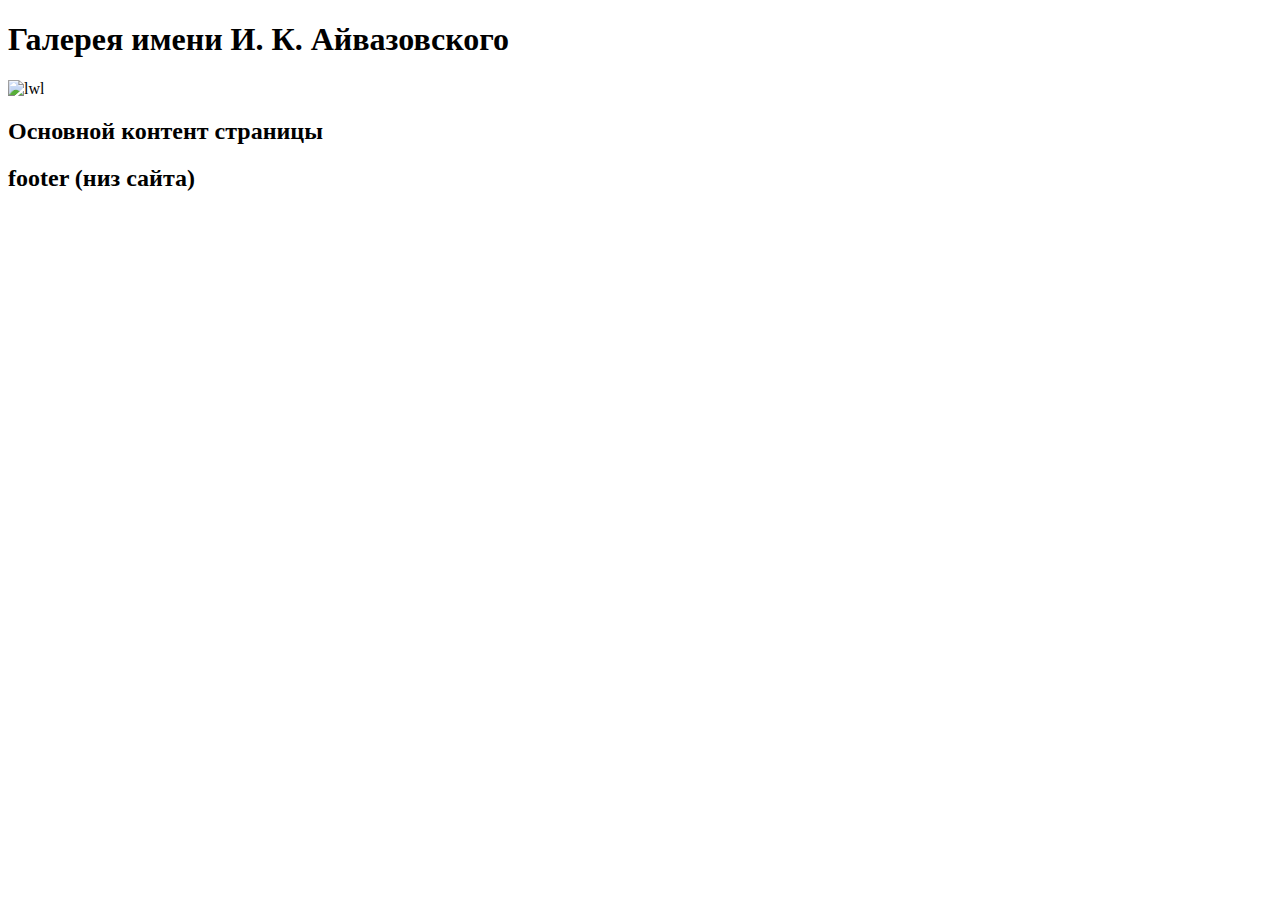
==== сайт/html/site.html @ 83ef3821 "Add files via upload" ====
<!DOCTYPE html>
<html>
<head>
    <title>Галерея имени И. К. Айвазовского</title>
<link rel="stylesheet" type="text/css" href="style.css">
</head>
<body>
  <div id="header">
  <h1>Галерея имени И. К. Айвазовского</h1>
  <p> <img  src = " logo.png " alt = " lwl " width = " 8% "> </p>
  </div>
     
  <div id="content">
  <h2>Основной контент страницы</h2>
  </div>
            
  <div id="footer">
  <h2>footer (низ сайта)</h2>
  </div>
</div>
</body>
</html>
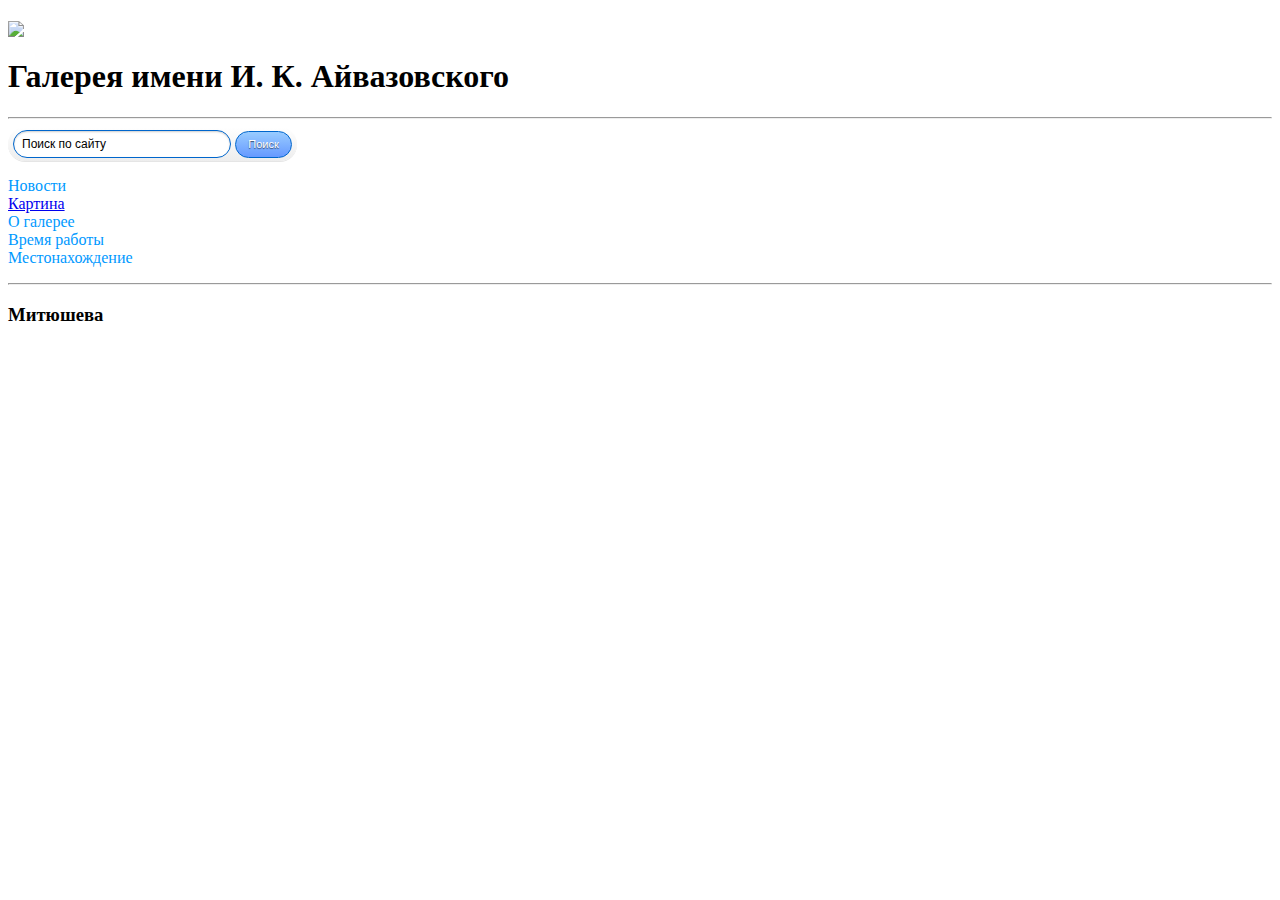
==== commit 971758c5: "Update site.html" ====
--- a/сайт/html/site.html
+++ b/сайт/html/site.html
@@ -4,19 +4,97 @@
     <title>Галерея имени И. К. Айвазовского</title>
 <link rel="stylesheet" type="text/css" href="style.css">
 </head>
+
 <body>
   <div id="header">
-  <h1>Галерея имени И. К. Айвазовского</h1>
-  <p> <img  src = " logo.png " alt = " lwl " width = " 8% "> </p>
+  <p> <img  src = "сайт\2051_spot_light\Logo.png" align="left" width = " 8% "> </p>
+
+  <h1><br>Галерея имени И. К. Айвазовского</h1>
   </div>
+  
+  <hr>   
+
+  <div id="content">
+    <style>
+    .searchform {
+     display: inline-block;
+     zoom: 1;
+     *display: inline;
+     border: solid 1px #00399;
+     padding: 3px 5px;
      
-  <div id="content">
-  <h2>Основной контент страницы</h2>
+     -webkit-border-radius: 2em;
+     -moz-border-radius: 2em;
+     border-radius: 2em;
+     
+    -webkit-box-shadow: 0 1px 0px rgba(0,0,0,.1);
+     -moz-box-shadow: 0 1px 0px rgba(0,0,0,.1);
+     box-shadow: 0 1px 0px rgba(0,0,0,.1);
+     
+    background: #f1f1f1;
+     background: -webkit-gradient(linear, left top, left bottom, from(#fff), to(#ededed));
+     background: -moz-linear-gradient(top, #fff, #ededed);
+     filter: progid:DXImageTransform.Microsoft.gradient(startColorstr='#ffffff', endColorstr='#ededed');
+     -ms-filter: progid:DXImageTransform.Microsoft.gradient(startColorstr='#ffffff', endColorstr='#ededed'); 
+    }
+    .searchform input {
+     font: normal 12px/100% PT Serif, sans-serif;
+    }
+    .searchform .searchfield {
+     background: #fff;
+     padding: 6px 6px 6px 8px;
+     width: 202px;
+     border: solid 1px #0066cc;
+     outline: none;
+     
+    -webkit-border-radius: 2em;
+     -moz-border-radius: 2em;
+     border-radius: 2em;
+     
+    -moz-box-shadow: inset 0 1px 2px rgba(0,0,0,.2);
+     -webkit-box-shadow: inset 0 1px 2px rgba(0,0,0,.2);
+     box-shadow: inset 0 1px 2px rgba(0,0,0,.2);
+    }
+    .searchform .searchbutton {
+     color: #fff;
+     border: solid 1px #0066cc;
+     font-size: 11px;
+     height: 27px;
+     width: 57px;
+     text-shadow: 0 1px 1px rgba(0,0,0,.6);
+     
+    -webkit-border-radius: 2em;
+     -moz-border-radius: 2em;
+     border-radius: 2em;
+     
+    background: #003366;
+     background: -webkit-gradient(linear, left top, left bottom, from(#99ccff), to(#6699ff));
+     background: -moz-linear-gradient(top, #99ccff, #6699ff);
+     filter: progid:DXImageTransform.Microsoft.gradient(startColorstr='#99ccff', endColorstr='#6699ff'); 
+     -ms-filter: progid:DXImageTransform.Microsoft.gradient(startColorstr='#99ccff', endColorstr='#6699ff'); 
+    }
+    
+    </style>
+    </head>
+    <body>
+    <form class="searchform">
+     <input class="searchfield" type="text" value="Поиск по сайту" onfocus="if (this.value == 'Поиск по сайту') {this.value = '';}" onblur="if (this.value == '') {this.value = 'Поиск по сайту';}" />
+     <input class="searchbutton" type="button" value="Поиск" />
+    </form>
+    <br>
+        
+    <p align="left"> <font color=#0099ff face="PT Sans">Новости<br>
+    <a href="сайт\2051_spot_light\index.html">Картина</a> <br>
+    О галерее <br>
+    Время работы <br>
+    Местонахождение </font></p>
   </div>
+           
+  <hr> 
             
   <div id="footer">
-  <h2>footer (низ сайта)</h2>
+  <h3>Митюшева</h3>
   </div>
 </div>
 </body>
-</html>+</html>
